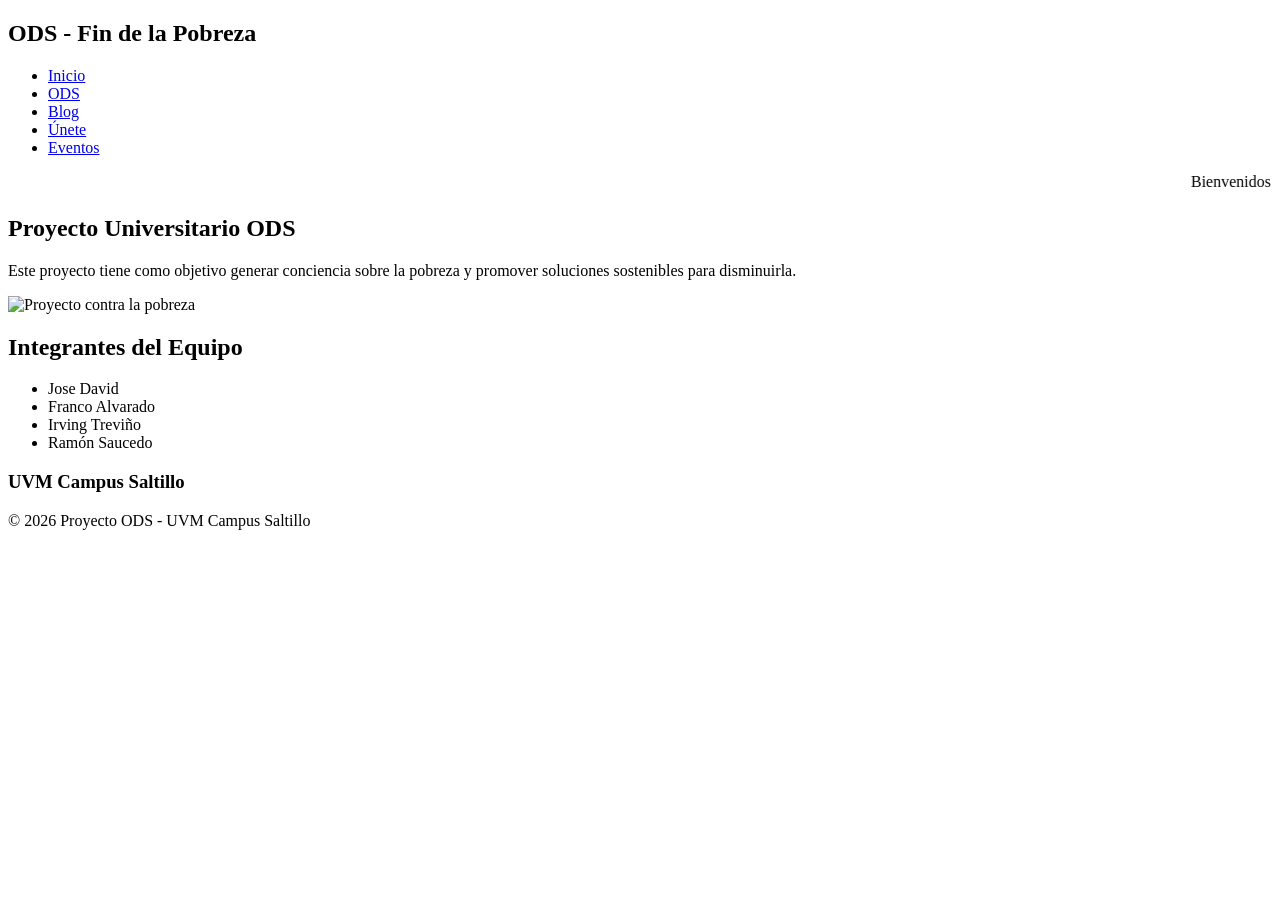
==== index.html @ 918db9a7 "Create index.html pagina principal" ====
<!DOCTYPE html>
<html lang="es">
<head>
    <meta charset="UTF-8">
    <meta name="viewport" content="width=device-width, initial-scale=1.0">
    <meta name="description" content="Proyecto ODS para disminuir la pobreza">
    <meta name="keywords" content="ODS, pobreza, UVM, desarrollo sostenible">
    <meta name="author" content="Equipo UVM">
    <title>Proyecto ODS - UVM Saltillo</title>

    <link rel="stylesheet" href="css/miestilo.css">
</head>
<body>

<header>
    <nav class="navbar">
        <h1>ODS - Fin de la Pobreza</h1>

        <ul class="menu">
            <li><a href="index.html">Inicio</a></li>
            <li><a href="ods.html">ODS</a></li>
            <li><a href="blog.html">Blog</a></li>
            <li><a href="unete.html">Únete</a></li>
            <li><a href="eventos.html">Eventos</a></li>
        </ul>
    </nav>
</header>

<main class="contenedor">
    <marquee behavior="scroll" direction="left">
        Bienvenidos al proyecto universitario sobre los Objetivos del Desarrollo Sostenible
    </marquee>

    <section class="hero">
        <h2>Proyecto Universitario ODS</h2>

        <p>
            Este proyecto tiene como objetivo generar conciencia sobre la pobreza y promover
            soluciones sostenibles para disminuirla.
        </p>

        <img src="img/pobreza.jpg" alt="Proyecto contra la pobreza">
    </section>

    <section class="equipo">
        <h2>Integrantes del Equipo</h2>

        <ul>
            <li>Jose David</li>
            <li>Franco Alvarado</li>
            <li>Irving Treviño</li>
            <li>Ramón Saucedo</li>
        </ul>

        <h3>UVM Campus Saltillo</h3>
    </section>
</main>

<footer>
    <p>© 2026 Proyecto ODS - UVM Campus Saltillo</p>
</footer>

<script src="js/script.js"></script>
</body>
</html>
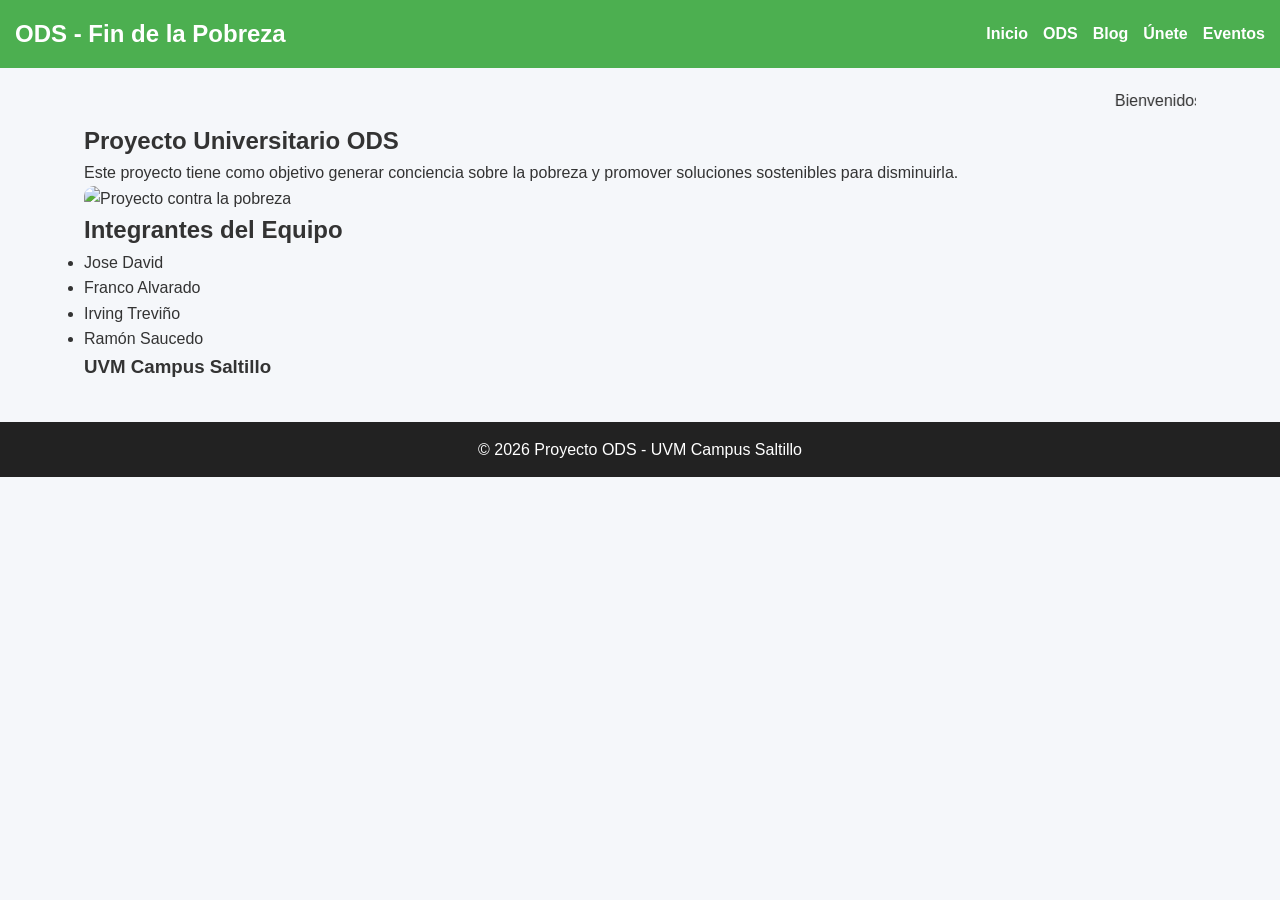
==== commit 30121bb9: "Update index.html" ====
--- a/index.html
+++ b/index.html
@@ -8,7 +8,7 @@
     <meta name="author" content="Equipo UVM">
     <title>Proyecto ODS - UVM Saltillo</title>
 
-    <link rel="stylesheet" href="css/miestilo.css">
+    <link rel="stylesheet" href="/css/css/miestilo.css">
 </head>
 <body>
 
--- a/css/css/miestilo.css
+++ b/css/css/miestilo.css
@@ -0,0 +1,144 @@
+*{
+    margin:0;
+    padding:0;
+    box-sizing:border-box;
+}
+
+body{
+    font-family:Arial, Helvetica, sans-serif;
+    background:#f5f7fa;
+    color:#333;
+    line-height:1.6;
+}
+
+.navbar{
+    background:#4CAF50;
+    color:white;
+    padding:15px;
+    display:flex;
+    justify-content:space-between;
+    align-items:center;
+    flex-wrap:wrap;
+}
+
+.menu{
+    display:flex;
+    list-style:none;
+    gap:15px;
+}
+
+.menu a{
+    color:white;
+    text-decoration:none;
+    font-weight:bold;
+}
+
+.menu a:hover{
+    color:#ffe082;
+}
+
+.contenedor{
+    width:90%;
+    max-width:1200px;
+    margin:auto;
+    padding:20px;
+}
+
+.hero img,
+.portada,
+.card img{
+    width:100%;
+    border-radius:10px;
+}
+
+.articulos{
+    display:grid;
+    grid-template-columns:repeat(auto-fit,minmax(250px,1fr));
+    gap:20px;
+    margin-top:20px;
+}
+
+.card{
+    background:white;
+    padding:15px;
+    border-radius:10px;
+    box-shadow:0 2px 8px rgba(0,0,0,.1);
+    text-align:center;
+}
+
+.card a{
+    display:inline-block;
+    margin-top:10px;
+    background:#4CAF50;
+    color:white;
+    padding:10px 15px;
+    border-radius:5px;
+    text-decoration:none;
+}
+
+form{
+    display:flex;
+    flex-direction:column;
+    gap:15px;
+}
+
+input,
+textarea,
+button{
+    padding:12px;
+    border-radius:5px;
+    border:1px solid #ccc;
+}
+
+button{
+    background:#4CAF50;
+    color:white;
+    border:none;
+    cursor:pointer;
+}
+
+button:hover{
+    background:#388E3C;
+}
+
+table{
+    width:100%;
+    border-collapse:collapse;
+    margin-top:20px;
+}
+
+table, th, td{
+    border:1px solid #ccc;
+}
+
+th{
+    background:#4CAF50;
+    color:white;
+}
+
+th, td{
+    padding:12px;
+    text-align:center;
+}
+
+footer{
+    text-align:center;
+    background:#222;
+    color:white;
+    padding:15px;
+    margin-top:20px;
+}
+
+@media(max-width:768px){
+
+    .navbar{
+        flex-direction:column;
+    }
+
+    .menu{
+        flex-direction:column;
+        text-align:center;
+        margin-top:10px;
+    }
+
+}
